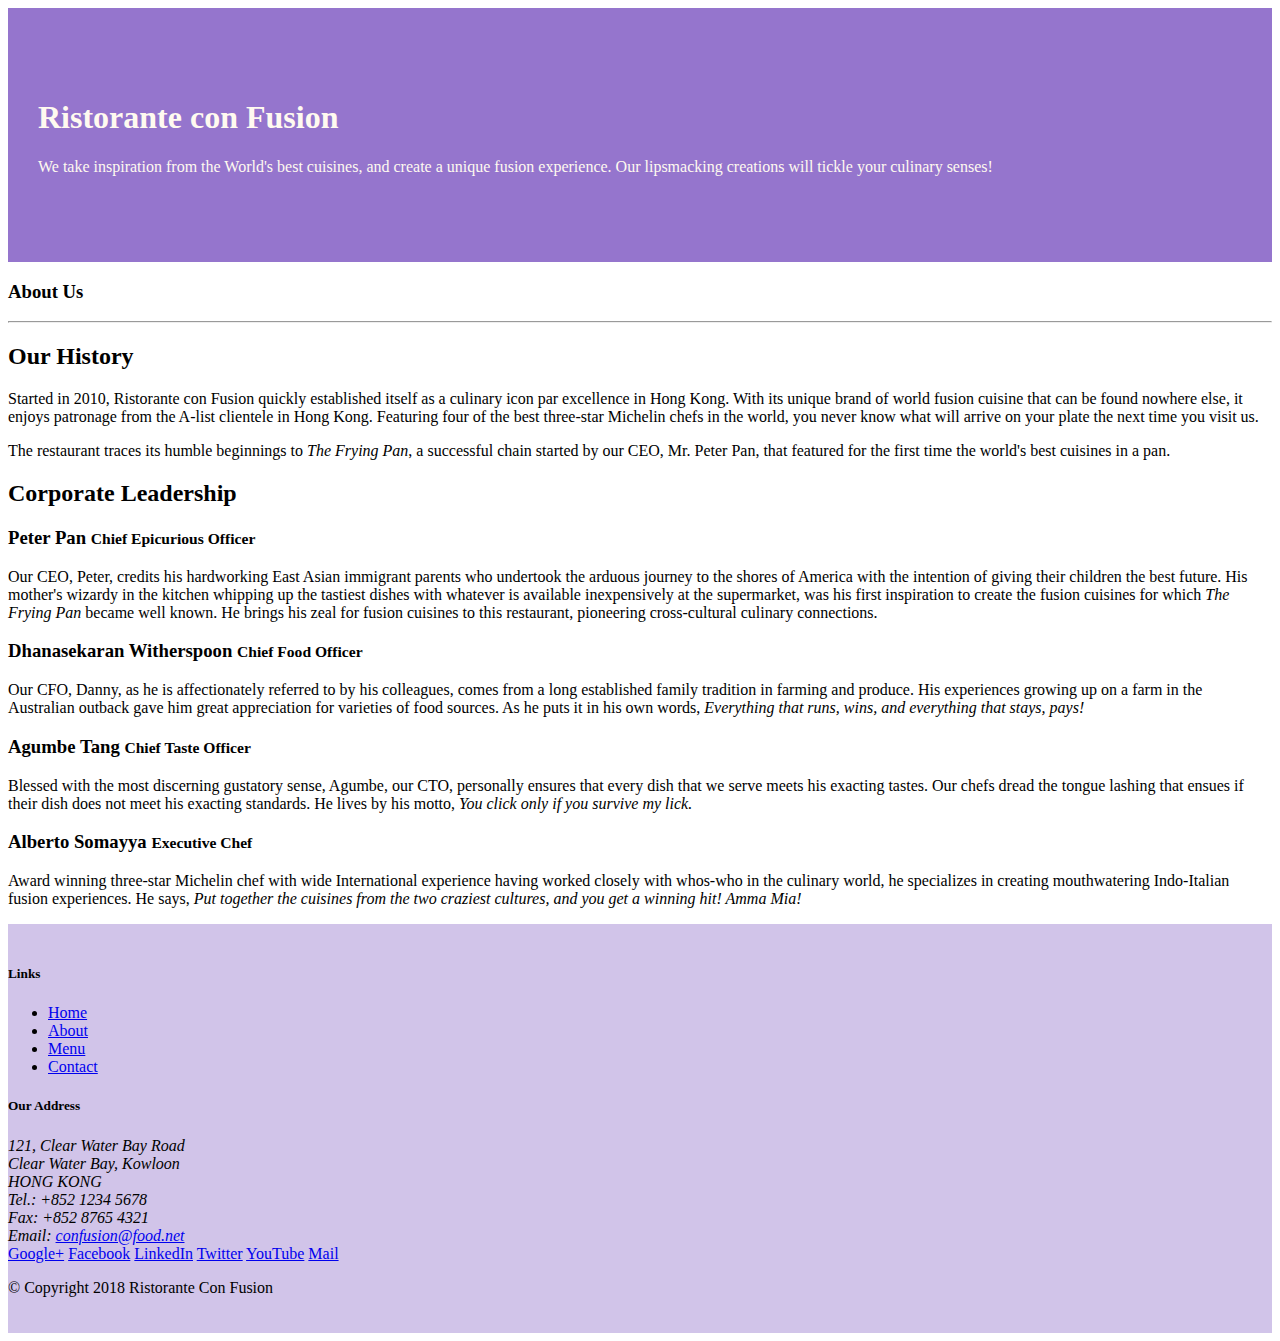
==== aboutus.html @ 07f679df "assignment 1" ====
<!DOCTYPE html>
<html lang="en">

<head>
    <meta charset="utf-8">
    <meta name="viewport" content="width=device-width, initial-scale=1, shrink-to-fit=no">
    <meta http-equiv="x-ua-compatible" content="ie=edge">

    <!-- Bootstrap CSS -->
    
    <link rel="stylesheet" href="node_modules/bootstrap/dist/css/bootstrap.min.css">
    <link rel="stylesheet" href="css/styles.css">
    <title>Ristorante Con Fusion: About Us</title>

</head>

<body>

    <header class="jumbotron">
        <div class="container">
            <div class="row row-header">
                <div class="col-12 col-sm-6">
                    <h1>Ristorante con Fusion</h1>
                    <p>We take inspiration from the World's best cuisines, and create a unique fusion experience. Our lipsmacking creations will tickle your culinary senses!</p>
                </div>
                <div class="col-12 col-sm">
                </div>
            </div>
        </div>
    </header>

    <div class="container">
        <div class="row">
            <div class="col-sm-12">
               <h3>About Us</h3>
               <hr>
            </div>
        </div>

        <div class ="row">
            <div class="col-sm-6">
                <h2>Our History</h2>
                <p>Started in 2010, Ristorante con Fusion quickly established itself as a culinary icon par excellence in Hong Kong. With its unique brand of world fusion cuisine that can be found nowhere else, it enjoys patronage from the A-list clientele in Hong Kong.  Featuring four of the best three-star Michelin chefs in the world, you never know what will arrive on your plate the next time you visit us.</p>
                <p>The restaurant traces its humble beginnings to <em>The Frying Pan</em>, a successful chain started by our CEO, Mr. Peter Pan, that featured for the first time the world's best cuisines in a pan.</p>
            </div>
            <div>
            </div>
        </div>


        <div class="row">
            <div class="col-sm-12">
                <h2>Corporate Leadership</h2>
                <h3>Peter Pan <small>Chief Epicurious Officer</small></h3>
                <p class =".d-none .d-sm-block">Our CEO, Peter, credits his hardworking East Asian immigrant parents who undertook the arduous journey to the shores of America with the intention of giving their children the best future. His mother's wizardy in the kitchen whipping up the tastiest dishes with whatever is available inexpensively at the supermarket, was his first inspiration to create the fusion cuisines for which <em>The Frying Pan</em> became well known. He brings his zeal for fusion cuisines to this restaurant, pioneering cross-cultural culinary connections.</p>
                <h3>Dhanasekaran Witherspoon <small>Chief Food Officer</small></h3>
                <p class =".d-none .d-sm-block">Our CFO, Danny, as he is affectionately referred to by his colleagues, comes from a long established family tradition in farming and produce. His experiences growing up on a farm in the Australian outback gave him great appreciation for varieties of food sources. As he puts it in his own words, <em>Everything that runs, wins, and everything that stays, pays!</em></p>
                <h3>Agumbe Tang <small>Chief Taste Officer</small></h3>
                <p class =".d-none .d-sm-block">Blessed with the most discerning gustatory sense, Agumbe, our CTO, personally ensures that every dish that we serve meets his exacting tastes. Our chefs dread the tongue lashing that ensues if their dish does not meet his exacting standards. He lives by his motto, <em>You click only if you survive my lick.</em></p>
                <h3>Alberto Somayya <small>Executive Chef</small></h3>
                <p class =".d-none .d-sm-block">Award winning three-star Michelin chef with wide International experience having worked closely with whos-who in the culinary world, he specializes in creating mouthwatering Indo-Italian fusion experiences. He says, <em>Put together the cuisines from the two craziest cultures, and you get a winning hit! Amma Mia!</em></p>
            </div>
       </div>

    </div>

    <footer class="footer">
        <div class="container">
            <div class="row">             
                <div class="col-4 offset-1 col-sm-2">
                    <h5>Links</h5>
                    <ul class="list-unstyled">
                        <li><a href="#">Home</a></li>
                        <li><a href="#">About</a></li>
                        <li><a href="#">Menu</a></li>
                        <li><a href="#">Contact</a></li>
                    </ul>
                </div>
                <div class="col-7 col-sm-5">
                    <h5>Our Address</h5>
                    <address>
		              121, Clear Water Bay Road<br>
		              Clear Water Bay, Kowloon<br>
		              HONG KONG<br>
		              Tel.: +852 1234 5678<br>
		              Fax: +852 8765 4321<br>
		              Email: <a href="mailto:confusion@food.net">confusion@food.net</a>
		           </address>
                </div>
                <div class="col-12 col-sm-4 align-self-center">
                    <div class="text-center">
                        <a href="http://google.com/+">Google+</a>
                        <a href="http://www.facebook.com/profile.php?id=">Facebook</a>
                        <a href="http://www.linkedin.com/in/">LinkedIn</a>
                        <a href="http://twitter.com/">Twitter</a>
                        <a href="http://youtube.com/">YouTube</a>
                        <a href="mailto:">Mail</a>
                    </div>
                </div>
           </div>
           <div class="row justify-content-center">             
                <div class="col-auto">
                    <p>© Copyright 2018 Ristorante Con Fusion</p>
                </div>
           </div>
        </div>
    </footer>
    <!-- jQuery first, then Popper.js, then Bootstrap JS. -->
    <script src="node_modules/jquery/dist/jquery.slim.min.js"></script>
    <script src="node_modules/popper.js/dist/umd/popper.min.js"></script>
    <script src="node_modules/bootstrap/dist/js/bootstrap.min.js"></script>
</body>

</html>
---- css/styles.css ----
.row-header {
    margin: 0px auto;
    padding: 0px auto;
}

.row-content{
    margin: 0px auto;
    padding: 50px 0px 50px 0px;
    border-bottom: 1px ridge;
    min-height: 400px;
}

.footer {
    background-color: #D1C4E9;
    margin: 0px auto;
    padding: 20px 0px 20px 0px;
}

.jumbotron {
padding: 70px 30px 70px 30px;
margin: 0px auto;
background: #9575CD;
color: floralwhite;
}

.address {
    font-size: 80%;
    margin: 0px;
    color: #0f0f0f;
}
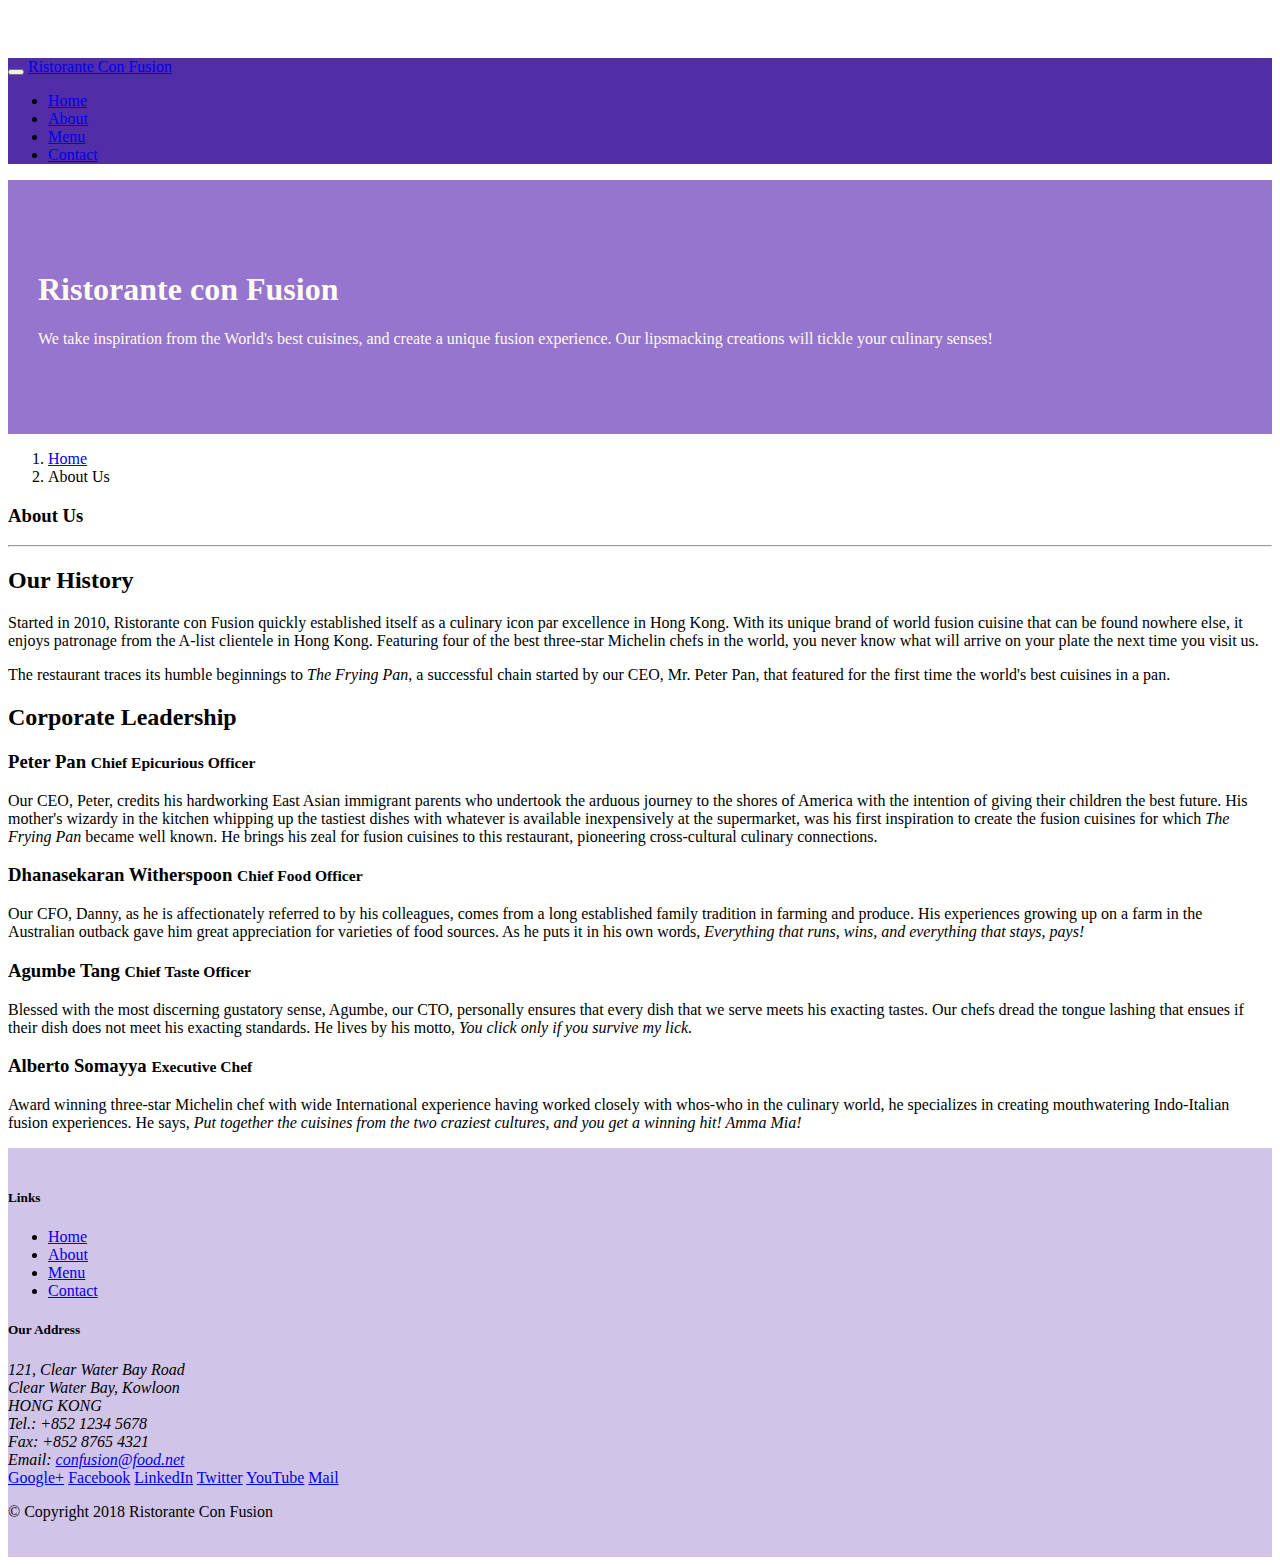
==== commit a76fe793: "Navbar - Breadcrumbs" ====
--- a/aboutus.html
+++ b/aboutus.html
@@ -15,7 +15,25 @@
 </head>
 
 <body>
-
+    <nav class="navbar navbar-dark navbar-expand-sm fixed-top">
+        <div class="container">
+            <button class="navbar-toggler" type="button" date-toggle="collapse" data-target="#Navbar">
+                <span class="navbar-toggler-icon"></span>
+            </button>
+            <a class="navbar-brand mr-auto" href="./index.html">
+                Ristorante Con Fusion
+            </a>
+            <div class="collapse navbar-collapse" id="Navbar">
+                <ul class="navbar-nav mr-auto">
+                    <li class="nav-item "><a class="nav-link" href="./index.html">Home</a></li>
+                    <li class="nav-item active"><a class="nav-link" href=".#">About</a></li>
+                    <li class="nav-item"><a class="nav-link" href="#">Menu</a></li>
+                    <li class="nav-item"><a class="nav-link" href="#">Contact</a></li>
+                </ul>
+            </div>
+            
+        </div>
+    </nav>
     <header class="jumbotron">
         <div class="container">
             <div class="row row-header">
@@ -31,6 +49,10 @@
 
     <div class="container">
         <div class="row">
+            <ol class="col-12 breadcrumb">
+                <li class="breadcrumb-item"><a href="./index.html">Home</a></li>
+                <li class="breadcrumb-item active">About Us</li>
+            </ol>
             <div class="col-sm-12">
                <h3>About Us</h3>
                <hr>
@@ -52,13 +74,13 @@
             <div class="col-sm-12">
                 <h2>Corporate Leadership</h2>
                 <h3>Peter Pan <small>Chief Epicurious Officer</small></h3>
-                <p class =".d-none .d-sm-block">Our CEO, Peter, credits his hardworking East Asian immigrant parents who undertook the arduous journey to the shores of America with the intention of giving their children the best future. His mother's wizardy in the kitchen whipping up the tastiest dishes with whatever is available inexpensively at the supermarket, was his first inspiration to create the fusion cuisines for which <em>The Frying Pan</em> became well known. He brings his zeal for fusion cuisines to this restaurant, pioneering cross-cultural culinary connections.</p>
+                <p class ="d-none d-sm-block">Our CEO, Peter, credits his hardworking East Asian immigrant parents who undertook the arduous journey to the shores of America with the intention of giving their children the best future. His mother's wizardy in the kitchen whipping up the tastiest dishes with whatever is available inexpensively at the supermarket, was his first inspiration to create the fusion cuisines for which <em>The Frying Pan</em> became well known. He brings his zeal for fusion cuisines to this restaurant, pioneering cross-cultural culinary connections.</p>
                 <h3>Dhanasekaran Witherspoon <small>Chief Food Officer</small></h3>
-                <p class =".d-none .d-sm-block">Our CFO, Danny, as he is affectionately referred to by his colleagues, comes from a long established family tradition in farming and produce. His experiences growing up on a farm in the Australian outback gave him great appreciation for varieties of food sources. As he puts it in his own words, <em>Everything that runs, wins, and everything that stays, pays!</em></p>
+                <p class ="d-none d-sm-block">Our CFO, Danny, as he is affectionately referred to by his colleagues, comes from a long established family tradition in farming and produce. His experiences growing up on a farm in the Australian outback gave him great appreciation for varieties of food sources. As he puts it in his own words, <em>Everything that runs, wins, and everything that stays, pays!</em></p>
                 <h3>Agumbe Tang <small>Chief Taste Officer</small></h3>
-                <p class =".d-none .d-sm-block">Blessed with the most discerning gustatory sense, Agumbe, our CTO, personally ensures that every dish that we serve meets his exacting tastes. Our chefs dread the tongue lashing that ensues if their dish does not meet his exacting standards. He lives by his motto, <em>You click only if you survive my lick.</em></p>
+                <p class ="d-none d-sm-block">Blessed with the most discerning gustatory sense, Agumbe, our CTO, personally ensures that every dish that we serve meets his exacting tastes. Our chefs dread the tongue lashing that ensues if their dish does not meet his exacting standards. He lives by his motto, <em>You click only if you survive my lick.</em></p>
                 <h3>Alberto Somayya <small>Executive Chef</small></h3>
-                <p class =".d-none .d-sm-block">Award winning three-star Michelin chef with wide International experience having worked closely with whos-who in the culinary world, he specializes in creating mouthwatering Indo-Italian fusion experiences. He says, <em>Put together the cuisines from the two craziest cultures, and you get a winning hit! Amma Mia!</em></p>
+                <p class ="d-none d-sm-block">Award winning three-star Michelin chef with wide International experience having worked closely with whos-who in the culinary world, he specializes in creating mouthwatering Indo-Italian fusion experiences. He says, <em>Put together the cuisines from the two craziest cultures, and you get a winning hit! Amma Mia!</em></p>
             </div>
        </div>
 
--- a/css/styles.css
+++ b/css/styles.css
@@ -27,4 +27,13 @@
     font-size: 80%;
     margin: 0px;
     color: #0f0f0f;
+}
+
+body{
+    padding: 50px 0px 0px 0px;
+    z-index: 0;
+}
+
+.navbar-dark{
+    background-color: #512DA8;
 }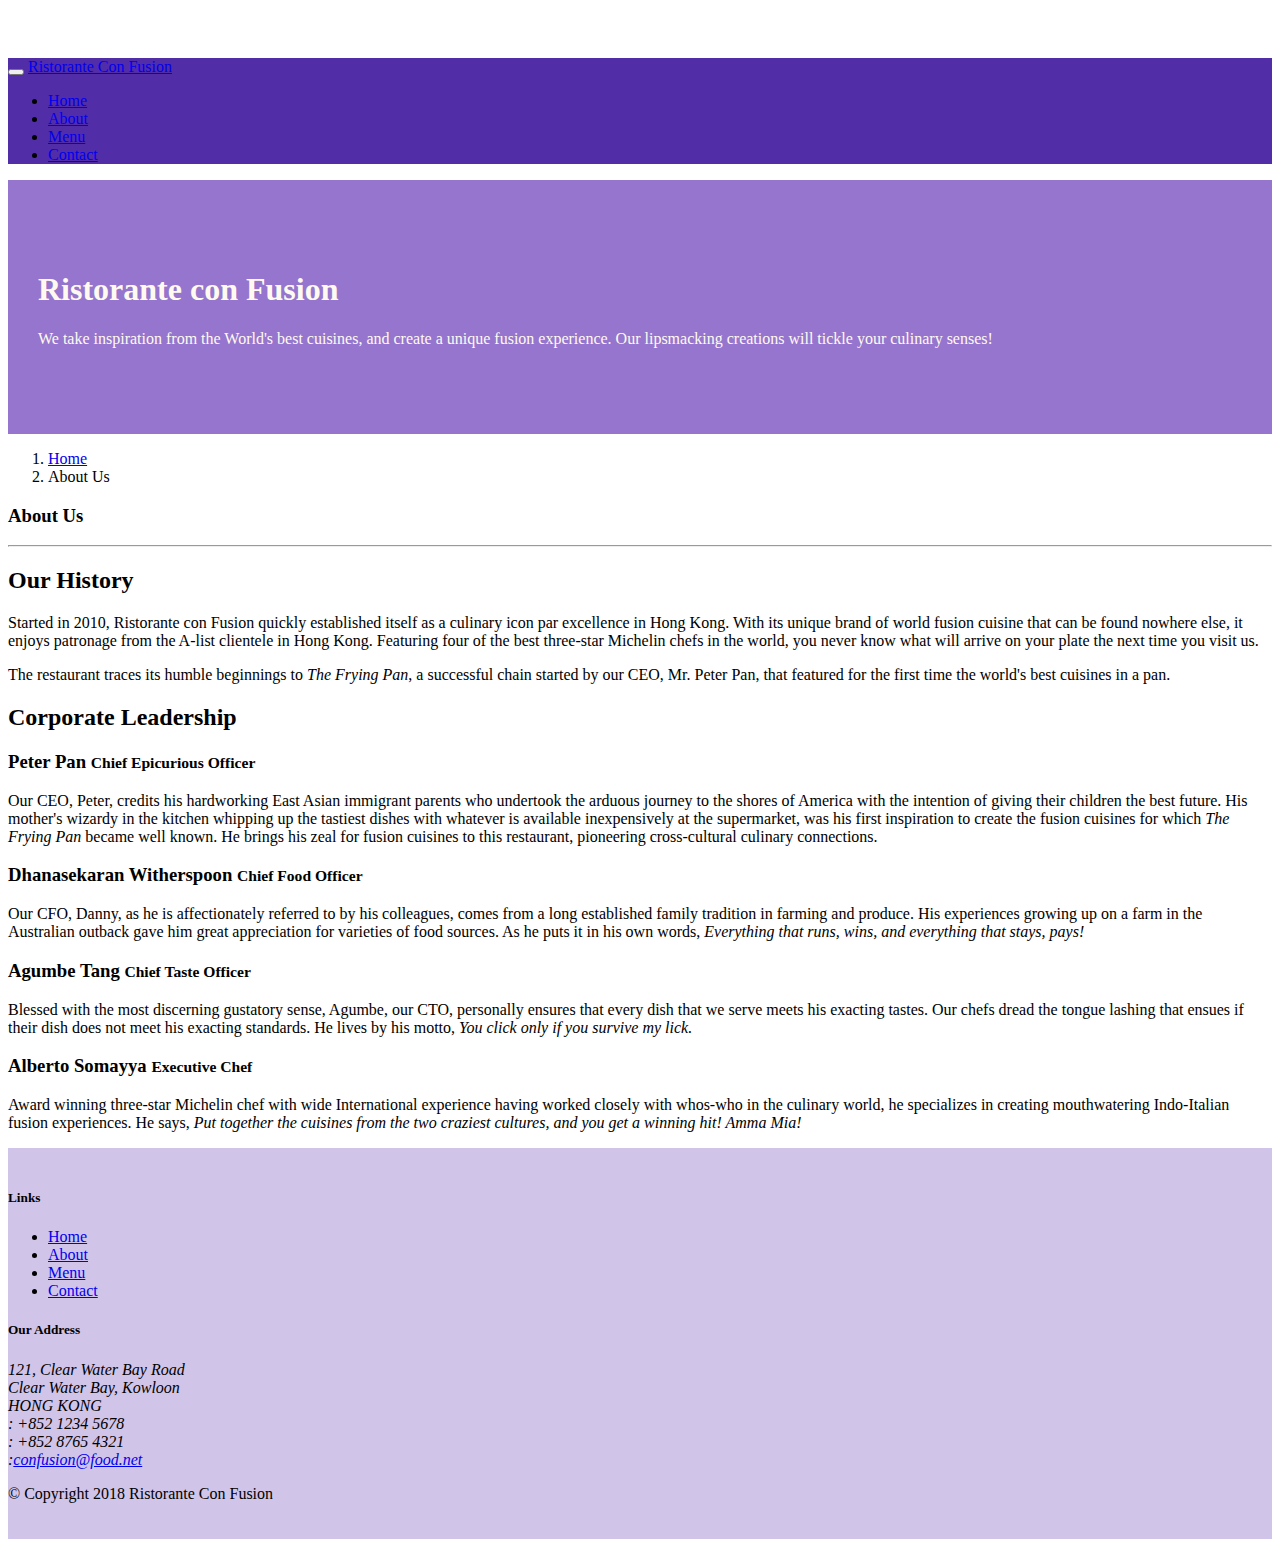
==== commit 166d9860: "Icon - Fonts" ====
--- a/aboutus.html
+++ b/aboutus.html
@@ -10,6 +10,8 @@
     
     <link rel="stylesheet" href="node_modules/bootstrap/dist/css/bootstrap.min.css">
     <link rel="stylesheet" href="css/styles.css">
+    <link rel="stylesheet" href="node_modules/font-awesome/css/font-awesome.min.css">
+    <link rel="stylesheet" href="node_modules/bootstrap-social/bootstrap-social.css">
     <title>Ristorante Con Fusion: About Us</title>
 
 </head>
@@ -25,10 +27,10 @@
             </a>
             <div class="collapse navbar-collapse" id="Navbar">
                 <ul class="navbar-nav mr-auto">
-                    <li class="nav-item "><a class="nav-link" href="./index.html">Home</a></li>
-                    <li class="nav-item active"><a class="nav-link" href=".#">About</a></li>
-                    <li class="nav-item"><a class="nav-link" href="#">Menu</a></li>
-                    <li class="nav-item"><a class="nav-link" href="#">Contact</a></li>
+                    <li class="nav-item "><a class="nav-link" href="./index.html"><span class="fa fa-home fa-lg"></span>Home</a></li>
+                    <li class="nav-item active"><a class="nav-link" href=".#"><span class="fa fa-info fa-lg"></span>About</a></li>
+                    <li class="nav-item"><a class="nav-link" href="#"><span class="fa fa-list fa-lg"></span>Menu</a></li>
+                    <li class="nav-item"><a class="nav-link" href="#"><span class="fa fa-address fa-lg"></span>Contact</a></li>
                 </ul>
             </div>
             
@@ -104,19 +106,19 @@
 		              121, Clear Water Bay Road<br>
 		              Clear Water Bay, Kowloon<br>
 		              HONG KONG<br>
-		              Tel.: +852 1234 5678<br>
-		              Fax: +852 8765 4321<br>
-		              Email: <a href="mailto:confusion@food.net">confusion@food.net</a>
+                      <span class="fa fa-phone fa-lg"></span>: +852 1234 5678<br>
+		              <span class="fa fa-fax fa-lg"></span>: +852 8765 4321<br>
+		              <span class="fa fa-envelope fa-lg"></span>:<a href="mailto:confusion@food.net">confusion@food.net</a>
 		           </address>
                 </div>
                 <div class="col-12 col-sm-4 align-self-center">
                     <div class="text-center">
-                        <a href="http://google.com/+">Google+</a>
-                        <a href="http://www.facebook.com/profile.php?id=">Facebook</a>
-                        <a href="http://www.linkedin.com/in/">LinkedIn</a>
-                        <a href="http://twitter.com/">Twitter</a>
-                        <a href="http://youtube.com/">YouTube</a>
-                        <a href="mailto:">Mail</a>
+                        <a class="btn btn-social-icon btn-google" href="http://google.com/+"><i class="fa fa-google-plus fa-lg"></i></a>
+                        <a class="btn btn-social-icon btn-facebook" href="http://www.facebook.com/profile.php?id="><i class="fa fa-facebook fa-lg"></i></a>
+                        <a class="btn btn-social-icon btn-linkedin" href="http://www.linkedin.com/in/"><i class="fa fa-linkedin fa-lg"></i></a>
+                        <a class="btn btn-social-icon btn-twitter" href="http://twitter.com/"><i class="fa fa-twitter fa-lg"></i></a>
+                        <a class="btn btn-social-icon btn-youtube" href="http://youtube.com/"><i class="fa fa-youtube fa-lg"></i></a>
+                        <a class="btn btn-social-icon" href="mailto:"><i class="fa fa-envelope-o fa-lg"></i></a>
                     </div>
                 </div>
            </div>
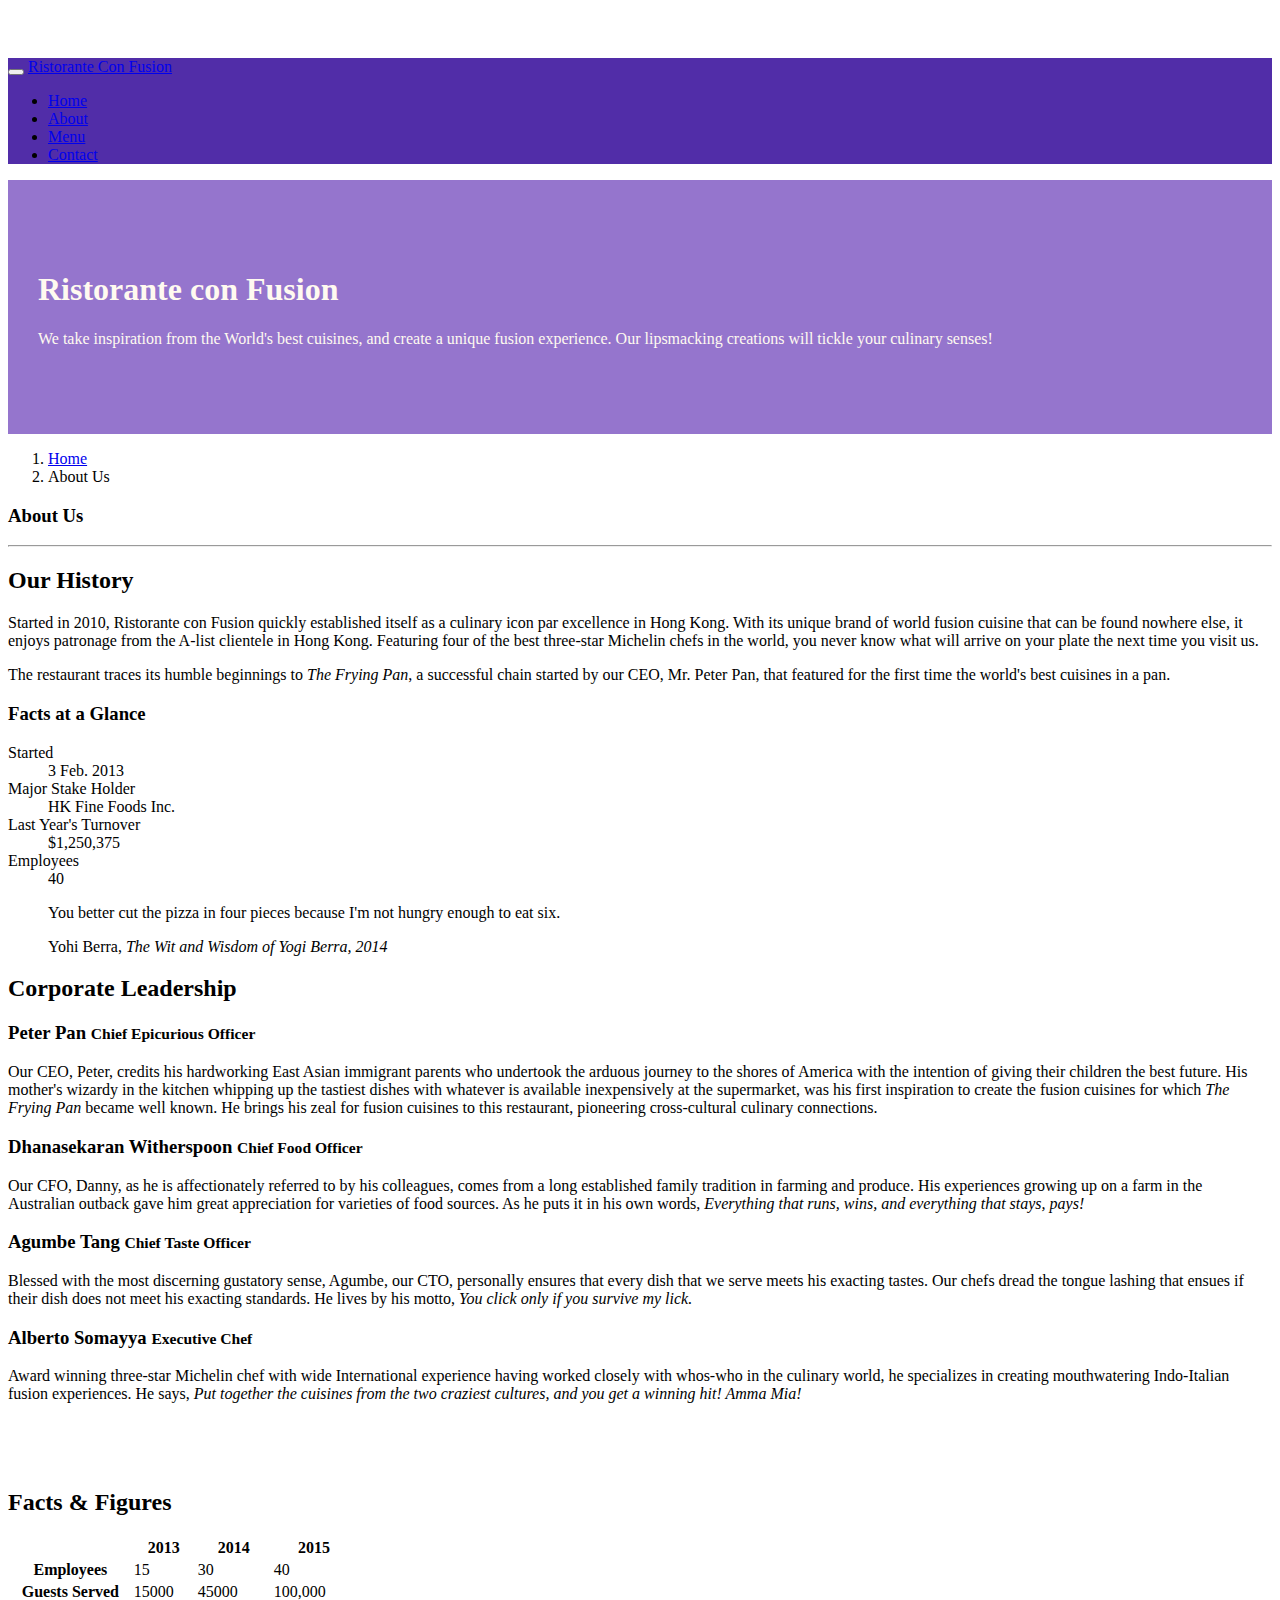
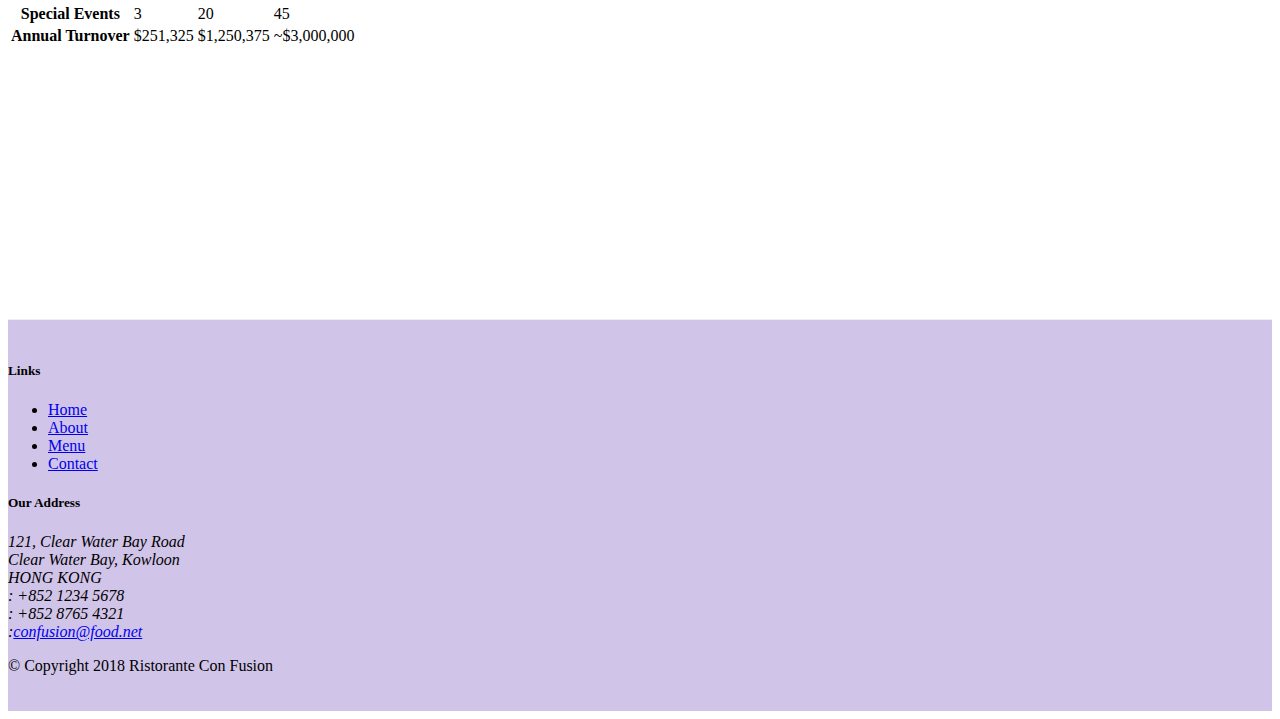
==== commit 3068eb5e: "Cards and Tables" ====
--- a/aboutus.html
+++ b/aboutus.html
@@ -7,7 +7,7 @@
     <meta http-equiv="x-ua-compatible" content="ie=edge">
 
     <!-- Bootstrap CSS -->
-    
+
     <link rel="stylesheet" href="node_modules/bootstrap/dist/css/bootstrap.min.css">
     <link rel="stylesheet" href="css/styles.css">
     <link rel="stylesheet" href="node_modules/font-awesome/css/font-awesome.min.css">
@@ -27,13 +27,17 @@
             </a>
             <div class="collapse navbar-collapse" id="Navbar">
                 <ul class="navbar-nav mr-auto">
-                    <li class="nav-item "><a class="nav-link" href="./index.html"><span class="fa fa-home fa-lg"></span>Home</a></li>
-                    <li class="nav-item active"><a class="nav-link" href=".#"><span class="fa fa-info fa-lg"></span>About</a></li>
-                    <li class="nav-item"><a class="nav-link" href="#"><span class="fa fa-list fa-lg"></span>Menu</a></li>
-                    <li class="nav-item"><a class="nav-link" href="#"><span class="fa fa-address fa-lg"></span>Contact</a></li>
+                    <li class="nav-item "><a class="nav-link" href="./index.html"><span
+                                class="fa fa-home fa-lg"></span>Home</a></li>
+                    <li class="nav-item active"><a class="nav-link" href=".#"><span
+                                class="fa fa-info fa-lg"></span>About</a></li>
+                    <li class="nav-item"><a class="nav-link" href="#"><span class="fa fa-list fa-lg"></span>Menu</a>
+                    </li>
+                    <li class="nav-item"><a class="nav-link" href="./contactus.html"><span
+                                class="fa fa-address-card fa-lg"></span> Contact</a></li>
                 </ul>
             </div>
-            
+
         </div>
     </nav>
     <header class="jumbotron">
@@ -41,7 +45,8 @@
             <div class="row row-header">
                 <div class="col-12 col-sm-6">
                     <h1>Ristorante con Fusion</h1>
-                    <p>We take inspiration from the World's best cuisines, and create a unique fusion experience. Our lipsmacking creations will tickle your culinary senses!</p>
+                    <p>We take inspiration from the World's best cuisines, and create a unique fusion experience. Our
+                        lipsmacking creations will tickle your culinary senses!</p>
                 </div>
                 <div class="col-12 col-sm">
                 </div>
@@ -56,18 +61,52 @@
                 <li class="breadcrumb-item active">About Us</li>
             </ol>
             <div class="col-sm-12">
-               <h3>About Us</h3>
-               <hr>
-            </div>
-        </div>
-
-        <div class ="row">
+                <h3>About Us</h3>
+                <hr>
+            </div>
+        </div>
+
+        <div class="row">
             <div class="col-sm-6">
                 <h2>Our History</h2>
-                <p>Started in 2010, Ristorante con Fusion quickly established itself as a culinary icon par excellence in Hong Kong. With its unique brand of world fusion cuisine that can be found nowhere else, it enjoys patronage from the A-list clientele in Hong Kong.  Featuring four of the best three-star Michelin chefs in the world, you never know what will arrive on your plate the next time you visit us.</p>
-                <p>The restaurant traces its humble beginnings to <em>The Frying Pan</em>, a successful chain started by our CEO, Mr. Peter Pan, that featured for the first time the world's best cuisines in a pan.</p>
-            </div>
-            <div>
+                <p>Started in 2010, Ristorante con Fusion quickly established itself as a culinary icon par excellence
+                    in Hong Kong. With its unique brand of world fusion cuisine that can be found nowhere else, it
+                    enjoys patronage from the A-list clientele in Hong Kong. Featuring four of the best three-star
+                    Michelin chefs in the world, you never know what will arrive on your plate the next time you visit
+                    us.</p>
+                <p>The restaurant traces its humble beginnings to <em>The Frying Pan</em>, a successful chain started by
+                    our CEO, Mr. Peter Pan, that featured for the first time the world's best cuisines in a pan.</p>
+            </div>
+            <div class="col-sm">
+                <div class="card">
+                    <h3 class="card-header bg-primary text-white">Facts at a Glance</h3>
+                    <div class="card-body">
+                        <dl class="row">
+                            <dt class="col-6">Started</dt>
+                            <dd class="col-6">3 Feb. 2013</dd>
+                            <dt class="col-6">Major Stake Holder</dt>
+                            <dd class="col-6">HK Fine Foods Inc.</dd>
+                            <dt class="col-6">Last Year's Turnover</dt>
+                            <dd class="col-6">$1,250,375</dd>
+                            <dt class="col-6">Employees</dt>
+                            <dd class="col-6">40</dd>
+                        </dl>
+                    </div>
+                </div>
+
+                
+            </div>
+            <div class="col-12">
+                <div class="card card-body bg-light">
+                    <blockquote class="blockquote">
+                        <p class="mb-0">You better cut the pizza in four pieces
+                            because I'm not hungry enough to eat six.
+                        </p>
+                        <footer class="blockquote-footer">Yohi Berra, 
+                            <cite title="Source Title">The Wit and Wisdom of Yogi Berra, 2014</cite>
+                        </footer>
+                    </blockquote>
+                </div>
             </div>
         </div>
 
@@ -76,57 +115,122 @@
             <div class="col-sm-12">
                 <h2>Corporate Leadership</h2>
                 <h3>Peter Pan <small>Chief Epicurious Officer</small></h3>
-                <p class ="d-none d-sm-block">Our CEO, Peter, credits his hardworking East Asian immigrant parents who undertook the arduous journey to the shores of America with the intention of giving their children the best future. His mother's wizardy in the kitchen whipping up the tastiest dishes with whatever is available inexpensively at the supermarket, was his first inspiration to create the fusion cuisines for which <em>The Frying Pan</em> became well known. He brings his zeal for fusion cuisines to this restaurant, pioneering cross-cultural culinary connections.</p>
+                <p class="d-none d-sm-block">Our CEO, Peter, credits his hardworking East Asian immigrant parents who
+                    undertook the arduous journey to the shores of America with the intention of giving their children
+                    the best future. His mother's wizardy in the kitchen whipping up the tastiest dishes with whatever
+                    is available inexpensively at the supermarket, was his first inspiration to create the fusion
+                    cuisines for which <em>The Frying Pan</em> became well known. He brings his zeal for fusion cuisines
+                    to this restaurant, pioneering cross-cultural culinary connections.</p>
                 <h3>Dhanasekaran Witherspoon <small>Chief Food Officer</small></h3>
-                <p class ="d-none d-sm-block">Our CFO, Danny, as he is affectionately referred to by his colleagues, comes from a long established family tradition in farming and produce. His experiences growing up on a farm in the Australian outback gave him great appreciation for varieties of food sources. As he puts it in his own words, <em>Everything that runs, wins, and everything that stays, pays!</em></p>
+                <p class="d-none d-sm-block">Our CFO, Danny, as he is affectionately referred to by his colleagues,
+                    comes from a long established family tradition in farming and produce. His experiences growing up on
+                    a farm in the Australian outback gave him great appreciation for varieties of food sources. As he
+                    puts it in his own words, <em>Everything that runs, wins, and everything that stays, pays!</em></p>
                 <h3>Agumbe Tang <small>Chief Taste Officer</small></h3>
-                <p class ="d-none d-sm-block">Blessed with the most discerning gustatory sense, Agumbe, our CTO, personally ensures that every dish that we serve meets his exacting tastes. Our chefs dread the tongue lashing that ensues if their dish does not meet his exacting standards. He lives by his motto, <em>You click only if you survive my lick.</em></p>
+                <p class="d-none d-sm-block">Blessed with the most discerning gustatory sense, Agumbe, our CTO,
+                    personally ensures that every dish that we serve meets his exacting tastes. Our chefs dread the
+                    tongue lashing that ensues if their dish does not meet his exacting standards. He lives by his
+                    motto, <em>You click only if you survive my lick.</em></p>
                 <h3>Alberto Somayya <small>Executive Chef</small></h3>
-                <p class ="d-none d-sm-block">Award winning three-star Michelin chef with wide International experience having worked closely with whos-who in the culinary world, he specializes in creating mouthwatering Indo-Italian fusion experiences. He says, <em>Put together the cuisines from the two craziest cultures, and you get a winning hit! Amma Mia!</em></p>
-            </div>
-       </div>
-
+                <p class="d-none d-sm-block">Award winning three-star Michelin chef with wide International experience
+                    having worked closely with whos-who in the culinary world, he specializes in creating mouthwatering
+                    Indo-Italian fusion experiences. He says, <em>Put together the cuisines from the two craziest
+                        cultures, and you get a winning hit! Amma Mia!</em></p>
+            </div>
+        </div>
+        <div class= "row row-content">
+            <div class="col-12 col-sm-9">
+                <h2>Facts &amp; Figures</h2>
+                <div class="table-responsive">
+                    <table class="table table-striped">
+                        <thead class="thead-dark">
+                            <tr>
+                                <th>&nbsp;</th>
+                                <th>2013</th>
+                                <th>2014</th>
+                                <th>2015</th>
+                            </tr>
+                        </thead>
+                        <tbody>
+                            <tr>
+                                <th>Employees</th>
+                                <td>15</td>
+                                <td>30</td>
+                                <td>40</td>
+                            </tr>
+                            <tr>
+                                <th>Guests Served</th>
+                                <td>15000</td>
+                                <td>45000</td>
+                                <td>100,000</td>
+                            </tr>
+                            <tr>
+                                <th>Special Events</th>
+                                <td>3</td>
+                                <td>20</td>
+                                <td>45</td>
+                            </tr>
+                            <tr>
+                                <th>Annual Turnover</th>
+                                <td>$251,325</td>
+                                <td>$1,250,375</td>
+                                <td>~$3,000,000</td>
+                            </tr>
+                        </tbody>
+                    </table>
+                </div>
+            </div>
+            <div class="col-12 col-sm-3">
+
+            </div>
+        </div>
     </div>
 
     <footer class="footer">
         <div class="container">
-            <div class="row">             
+            <div class="row">
                 <div class="col-4 offset-1 col-sm-2">
                     <h5>Links</h5>
                     <ul class="list-unstyled">
-                        <li><a href="#">Home</a></li>
+                        <li><a href="./index.html">Home</a></li>
                         <li><a href="#">About</a></li>
                         <li><a href="#">Menu</a></li>
-                        <li><a href="#">Contact</a></li>
+                        <li><a href="./contactus.html">Contact</a></li>
                     </ul>
                 </div>
                 <div class="col-7 col-sm-5">
                     <h5>Our Address</h5>
                     <address>
-		              121, Clear Water Bay Road<br>
-		              Clear Water Bay, Kowloon<br>
-		              HONG KONG<br>
-                      <span class="fa fa-phone fa-lg"></span>: +852 1234 5678<br>
-		              <span class="fa fa-fax fa-lg"></span>: +852 8765 4321<br>
-		              <span class="fa fa-envelope fa-lg"></span>:<a href="mailto:confusion@food.net">confusion@food.net</a>
-		           </address>
+                        121, Clear Water Bay Road<br>
+                        Clear Water Bay, Kowloon<br>
+                        HONG KONG<br>
+                        <span class="fa fa-phone fa-lg"></span>: +852 1234 5678<br>
+                        <span class="fa fa-fax fa-lg"></span>: +852 8765 4321<br>
+                        <span class="fa fa-envelope fa-lg"></span>:<a
+                            href="mailto:confusion@food.net">confusion@food.net</a>
+                    </address>
                 </div>
                 <div class="col-12 col-sm-4 align-self-center">
                     <div class="text-center">
-                        <a class="btn btn-social-icon btn-google" href="http://google.com/+"><i class="fa fa-google-plus fa-lg"></i></a>
-                        <a class="btn btn-social-icon btn-facebook" href="http://www.facebook.com/profile.php?id="><i class="fa fa-facebook fa-lg"></i></a>
-                        <a class="btn btn-social-icon btn-linkedin" href="http://www.linkedin.com/in/"><i class="fa fa-linkedin fa-lg"></i></a>
-                        <a class="btn btn-social-icon btn-twitter" href="http://twitter.com/"><i class="fa fa-twitter fa-lg"></i></a>
-                        <a class="btn btn-social-icon btn-youtube" href="http://youtube.com/"><i class="fa fa-youtube fa-lg"></i></a>
+                        <a class="btn btn-social-icon btn-google" href="http://google.com/+"><i
+                                class="fa fa-google-plus fa-lg"></i></a>
+                        <a class="btn btn-social-icon btn-facebook" href="http://www.facebook.com/profile.php?id="><i
+                                class="fa fa-facebook fa-lg"></i></a>
+                        <a class="btn btn-social-icon btn-linkedin" href="http://www.linkedin.com/in/"><i
+                                class="fa fa-linkedin fa-lg"></i></a>
+                        <a class="btn btn-social-icon btn-twitter" href="http://twitter.com/"><i
+                                class="fa fa-twitter fa-lg"></i></a>
+                        <a class="btn btn-social-icon btn-youtube" href="http://youtube.com/"><i
+                                class="fa fa-youtube fa-lg"></i></a>
                         <a class="btn btn-social-icon" href="mailto:"><i class="fa fa-envelope-o fa-lg"></i></a>
                     </div>
                 </div>
-           </div>
-           <div class="row justify-content-center">             
+            </div>
+            <div class="row justify-content-center">
                 <div class="col-auto">
                     <p>© Copyright 2018 Ristorante Con Fusion</p>
                 </div>
-           </div>
+            </div>
         </div>
     </footer>
     <!-- jQuery first, then Popper.js, then Bootstrap JS. -->
@@ -135,4 +239,4 @@
     <script src="node_modules/bootstrap/dist/js/bootstrap.min.js"></script>
 </body>
 
-</html>
+</html>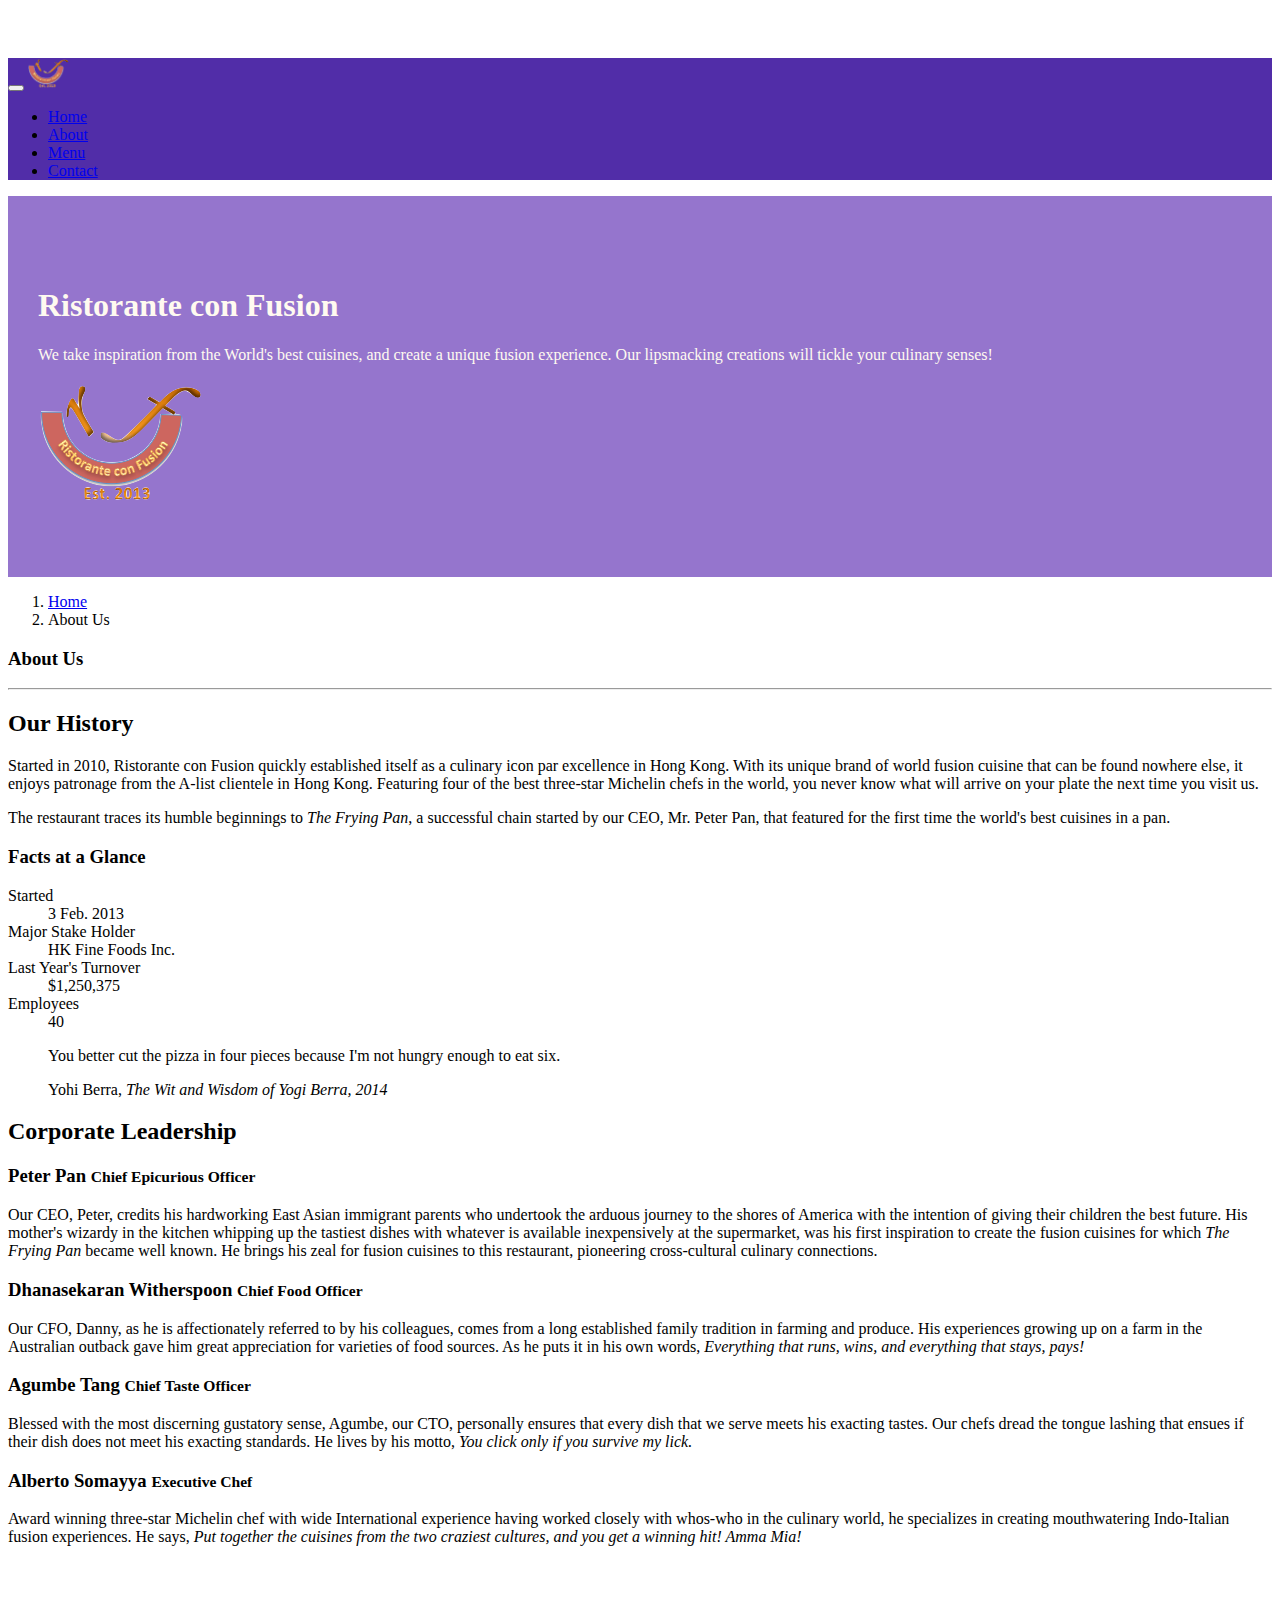
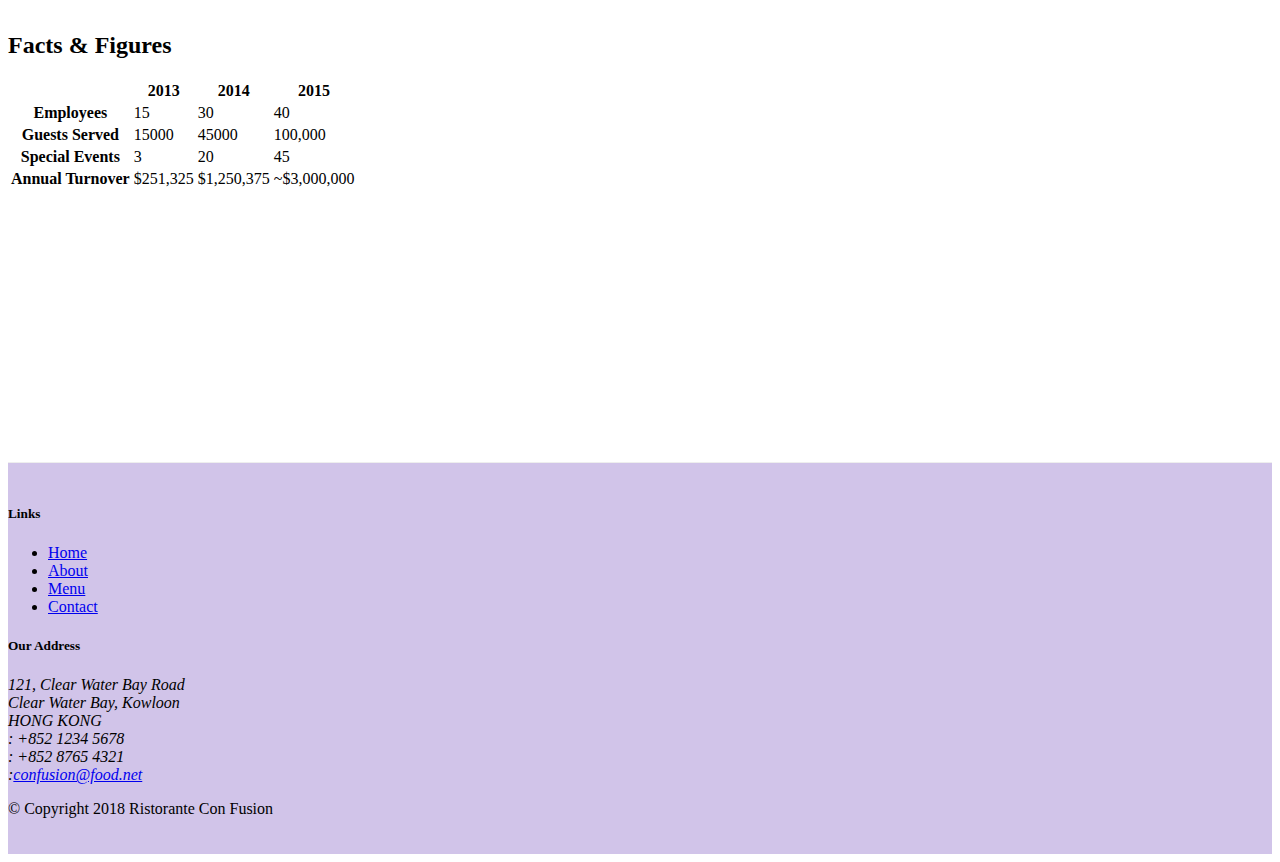
==== commit 1d16485e: "Adding Images" ====
--- a/aboutus.html
+++ b/aboutus.html
@@ -23,7 +23,7 @@
                 <span class="navbar-toggler-icon"></span>
             </button>
             <a class="navbar-brand mr-auto" href="./index.html">
-                Ristorante Con Fusion
+                <img src="img/logo.png" height="30" width="41">
             </a>
             <div class="collapse navbar-collapse" id="Navbar">
                 <ul class="navbar-nav mr-auto">
@@ -48,7 +48,8 @@
                     <p>We take inspiration from the World's best cuisines, and create a unique fusion experience. Our
                         lipsmacking creations will tickle your culinary senses!</p>
                 </div>
-                <div class="col-12 col-sm">
+                <div class="col-12 col-sm align-self-center">
+                    <img src="img/logo.png" class="img-fluid">
                 </div>
             </div>
         </div>
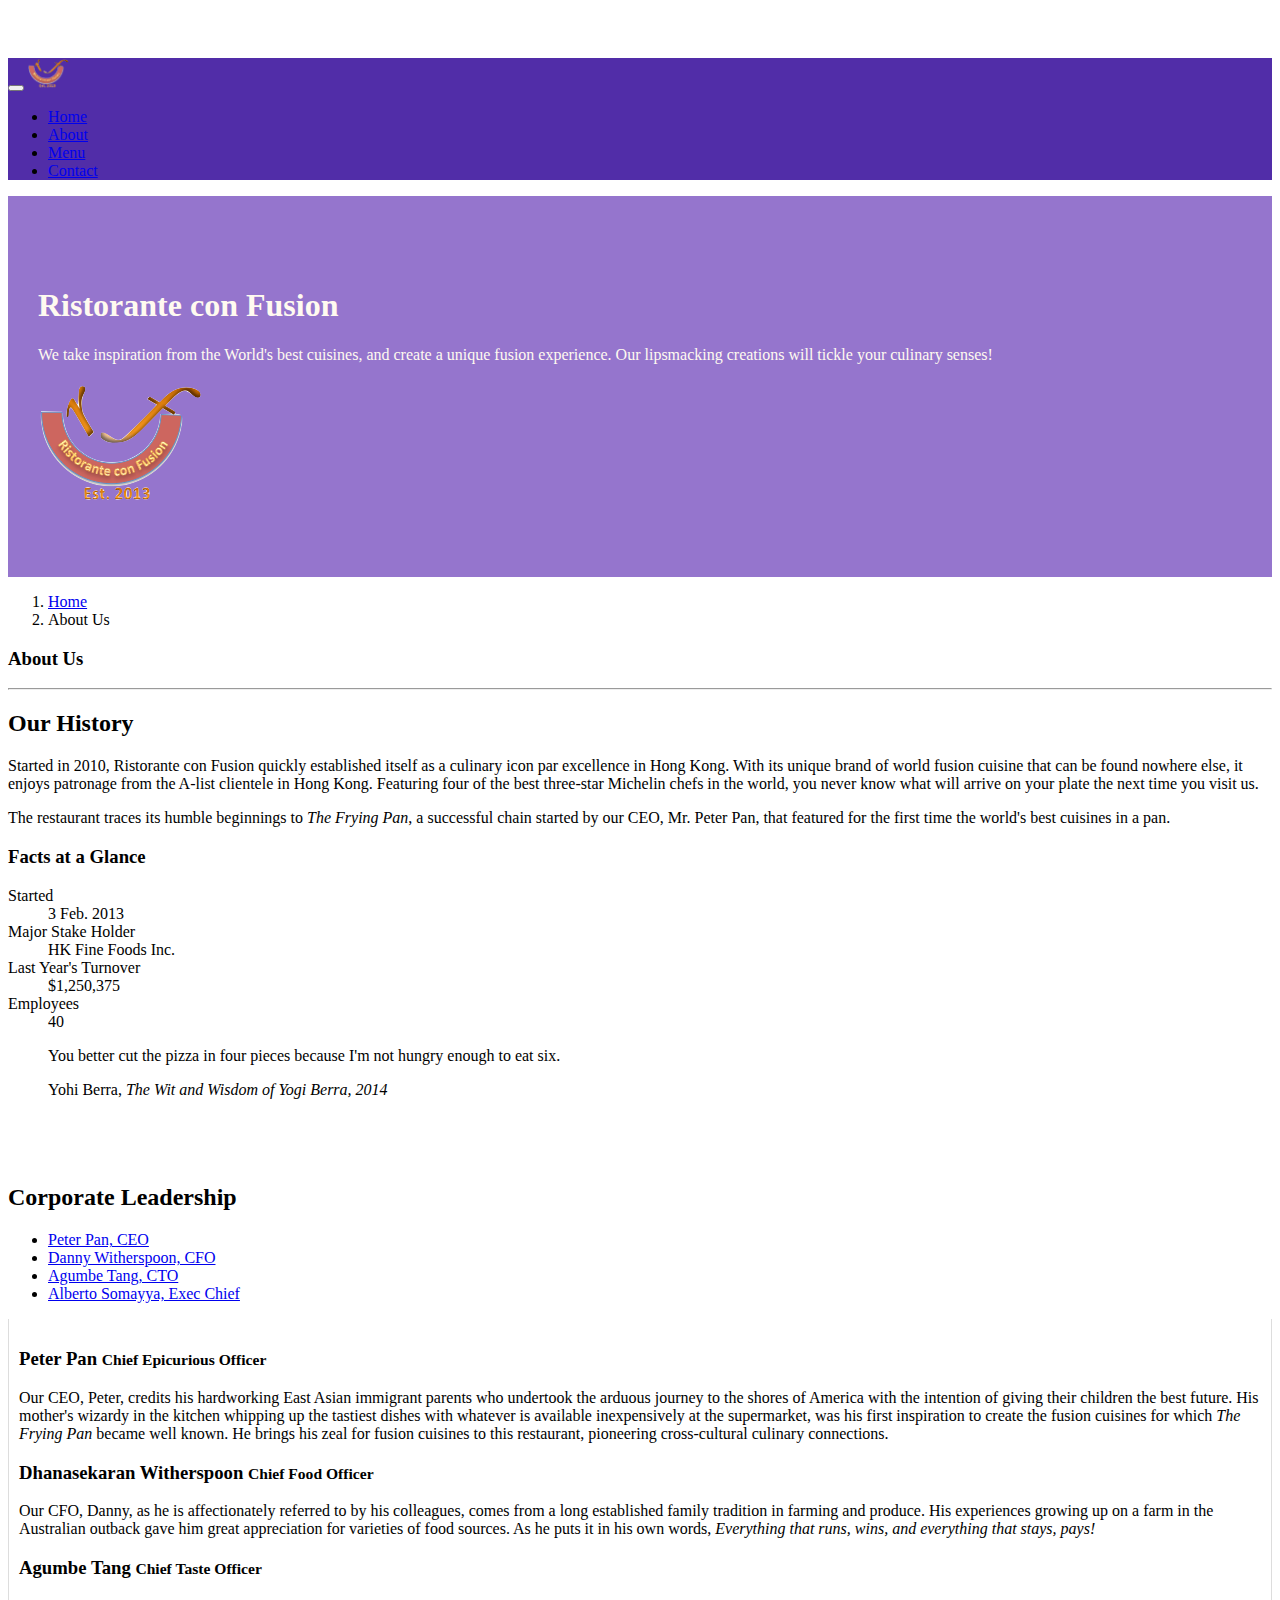
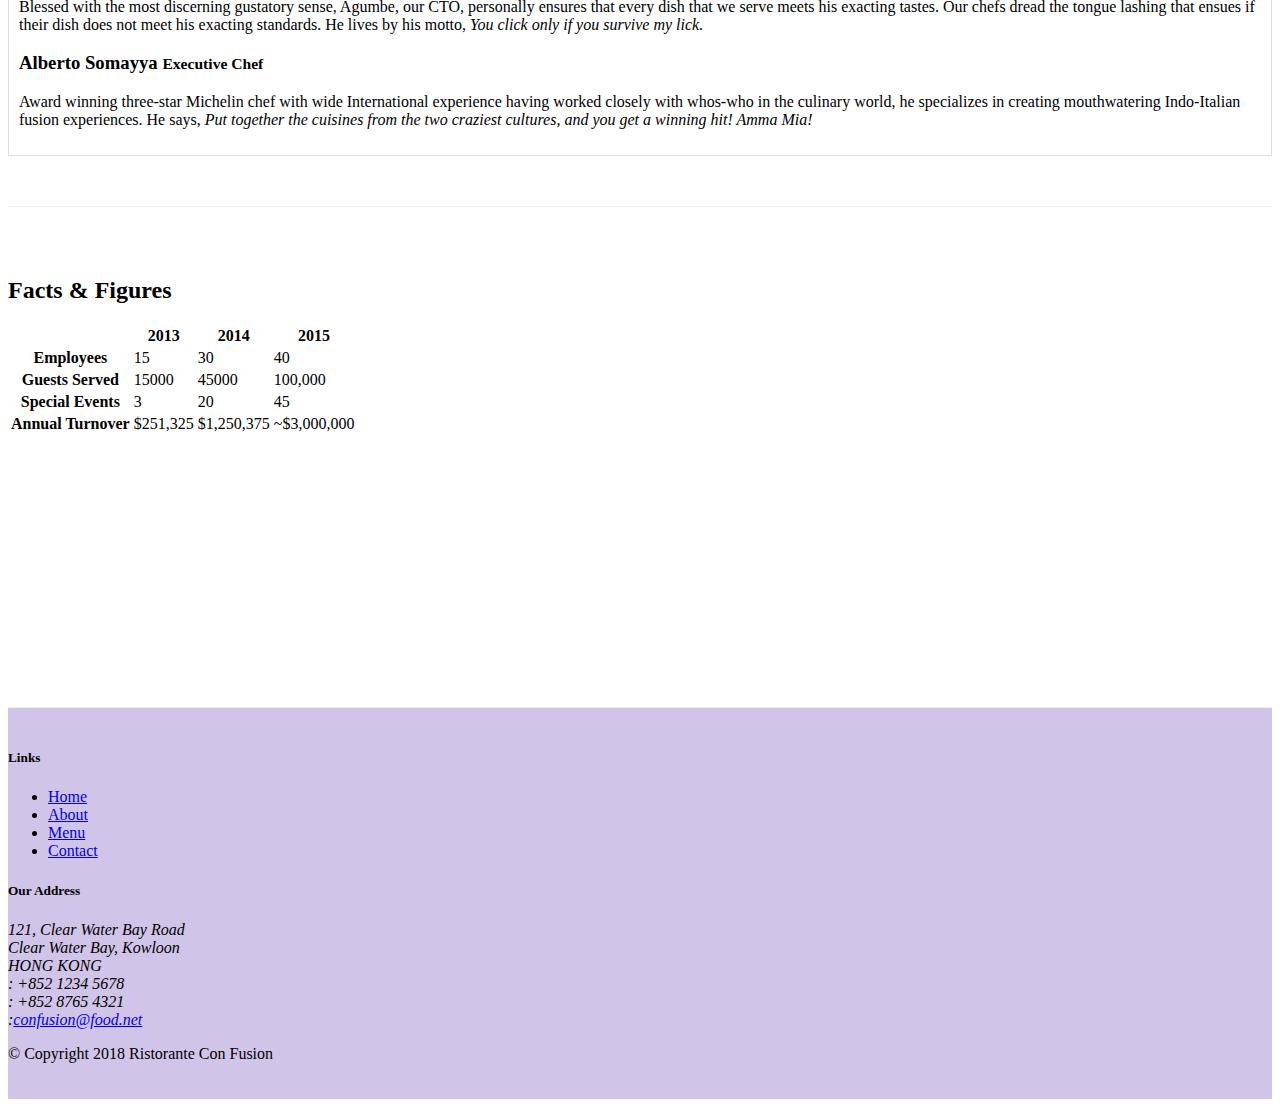
==== commit 1b66e008: "Tabs" ====
--- a/aboutus.html
+++ b/aboutus.html
@@ -95,7 +95,7 @@
                     </div>
                 </div>
 
-                
+
             </div>
             <div class="col-12">
                 <div class="card card-body bg-light">
@@ -103,7 +103,7 @@
                         <p class="mb-0">You better cut the pizza in four pieces
                             because I'm not hungry enough to eat six.
                         </p>
-                        <footer class="blockquote-footer">Yohi Berra, 
+                        <footer class="blockquote-footer">Yohi Berra,
                             <cite title="Source Title">The Wit and Wisdom of Yogi Berra, 2014</cite>
                         </footer>
                     </blockquote>
@@ -112,34 +112,86 @@
         </div>
 
 
-        <div class="row">
-            <div class="col-sm-12">
+        <div class="row row-content">
+            <div class="col-12">
                 <h2>Corporate Leadership</h2>
-                <h3>Peter Pan <small>Chief Epicurious Officer</small></h3>
-                <p class="d-none d-sm-block">Our CEO, Peter, credits his hardworking East Asian immigrant parents who
-                    undertook the arduous journey to the shores of America with the intention of giving their children
-                    the best future. His mother's wizardy in the kitchen whipping up the tastiest dishes with whatever
-                    is available inexpensively at the supermarket, was his first inspiration to create the fusion
-                    cuisines for which <em>The Frying Pan</em> became well known. He brings his zeal for fusion cuisines
-                    to this restaurant, pioneering cross-cultural culinary connections.</p>
-                <h3>Dhanasekaran Witherspoon <small>Chief Food Officer</small></h3>
-                <p class="d-none d-sm-block">Our CFO, Danny, as he is affectionately referred to by his colleagues,
-                    comes from a long established family tradition in farming and produce. His experiences growing up on
-                    a farm in the Australian outback gave him great appreciation for varieties of food sources. As he
-                    puts it in his own words, <em>Everything that runs, wins, and everything that stays, pays!</em></p>
-                <h3>Agumbe Tang <small>Chief Taste Officer</small></h3>
-                <p class="d-none d-sm-block">Blessed with the most discerning gustatory sense, Agumbe, our CTO,
-                    personally ensures that every dish that we serve meets his exacting tastes. Our chefs dread the
-                    tongue lashing that ensues if their dish does not meet his exacting standards. He lives by his
-                    motto, <em>You click only if you survive my lick.</em></p>
-                <h3>Alberto Somayya <small>Executive Chef</small></h3>
-                <p class="d-none d-sm-block">Award winning three-star Michelin chef with wide International experience
-                    having worked closely with whos-who in the culinary world, he specializes in creating mouthwatering
-                    Indo-Italian fusion experiences. He says, <em>Put together the cuisines from the two craziest
-                        cultures, and you get a winning hit! Amma Mia!</em></p>
-            </div>
-        </div>
-        <div class= "row row-content">
+
+                <ul class="nav nav-tabs">
+                    <li class="nav-item">
+                        <a class="nav-link active" href="#peter" role="tab" data-toggle="tab">Peter Pan, CEO</a>
+                    </li>
+
+                    <li class="nav-item">
+                        <a class="nav-link" href="#danny" role="tab" data-toggle="tab">Danny Witherspoon, CFO</a>
+                    </li>
+
+                    <li class="nav-item">
+                        <a class="nav-link" href="#agumbe" role="tab" data-toggle="tab">Agumbe Tang, CTO</a>
+                    </li>
+
+                    <li class="nav-item">
+                        <a class="nav-link" href="#alberto" role="tab" data-toggle="tab">Alberto Somayya, Exec Chief</a>
+                    </li>
+                </ul>
+
+                <div class="tab-content">
+                    <div role="tabpanel" class="tab-pane fade show active" id="peter">
+                        <h3>Peter Pan <small>Chief Epicurious Officer</small></h3>
+                        <p class="d-none d-sm-block">Our CEO, Peter, credits his hardworking East Asian immigrant
+                            parents who
+                            undertook the arduous journey to the shores of America with the intention of giving their
+                            children
+                            the best future. His mother's wizardy in the kitchen whipping up the tastiest dishes with
+                            whatever
+                            is available inexpensively at the supermarket, was his first inspiration to create the
+                            fusion
+                            cuisines for which <em>The Frying Pan</em> became well known. He brings his zeal for fusion
+                            cuisines
+                            to this restaurant, pioneering cross-cultural culinary connections.</p>
+                    </div>
+
+                    <div role="tabpanel" class="tab-pane fade" id="danny">
+
+                        <h3>Dhanasekaran Witherspoon <small>Chief Food Officer</small></h3>
+                        <p class="d-none d-sm-block">Our CFO, Danny, as he is affectionately referred to by his
+                            colleagues,
+                            comes from a long established family tradition in farming and produce. His experiences
+                            growing
+                            up on
+                            a farm in the Australian outback gave him great appreciation for varieties of food sources.
+                            As
+                            he
+                            puts it in his own words, <em>Everything that runs, wins, and everything that stays,
+                                pays!</em>
+                        </p>
+                    </div>
+
+                    <div role="tabpanel" class="tab-pane fade" id="agumbe">
+
+                        <h3>Agumbe Tang <small>Chief Taste Officer</small></h3>
+                        <p class="d-none d-sm-block">Blessed with the most discerning gustatory sense, Agumbe, our CTO,
+                            personally ensures that every dish that we serve meets his exacting tastes. Our chefs dread
+                            the
+                            tongue lashing that ensues if their dish does not meet his exacting standards. He lives by
+                            his
+                            motto, <em>You click only if you survive my lick.</em></p>
+                    </div>
+                    <div role="tabpanel" class="tab-pane fade" id="alberto">
+
+                        <h3>Alberto Somayya <small>Executive Chef</small></h3>
+                        <p class="d-none d-sm-block">Award winning three-star Michelin chef with wide International
+                            experience
+                            having worked closely with whos-who in the culinary world, he specializes in creating
+                            mouthwatering
+                            Indo-Italian fusion experiences. He says, <em>Put together the cuisines from the two
+                                craziest
+                                cultures, and you get a winning hit! Amma Mia!</em></p>
+                    </div>
+                </div>
+
+            </div>
+        </div>
+        <div class="row row-content">
             <div class="col-12 col-sm-9">
                 <h2>Facts &amp; Figures</h2>
                 <div class="table-responsive">
--- a/css/styles.css
+++ b/css/styles.css
@@ -36,4 +36,11 @@
 
 .navbar-dark{
     background-color: #512DA8;
+}
+
+.tab-content{
+    border-left: 1px solid #ddd;
+    border-right: 1px solid #ddd;
+    border-bottom: 1px solid #ddd;
+    padding: 10px;
 }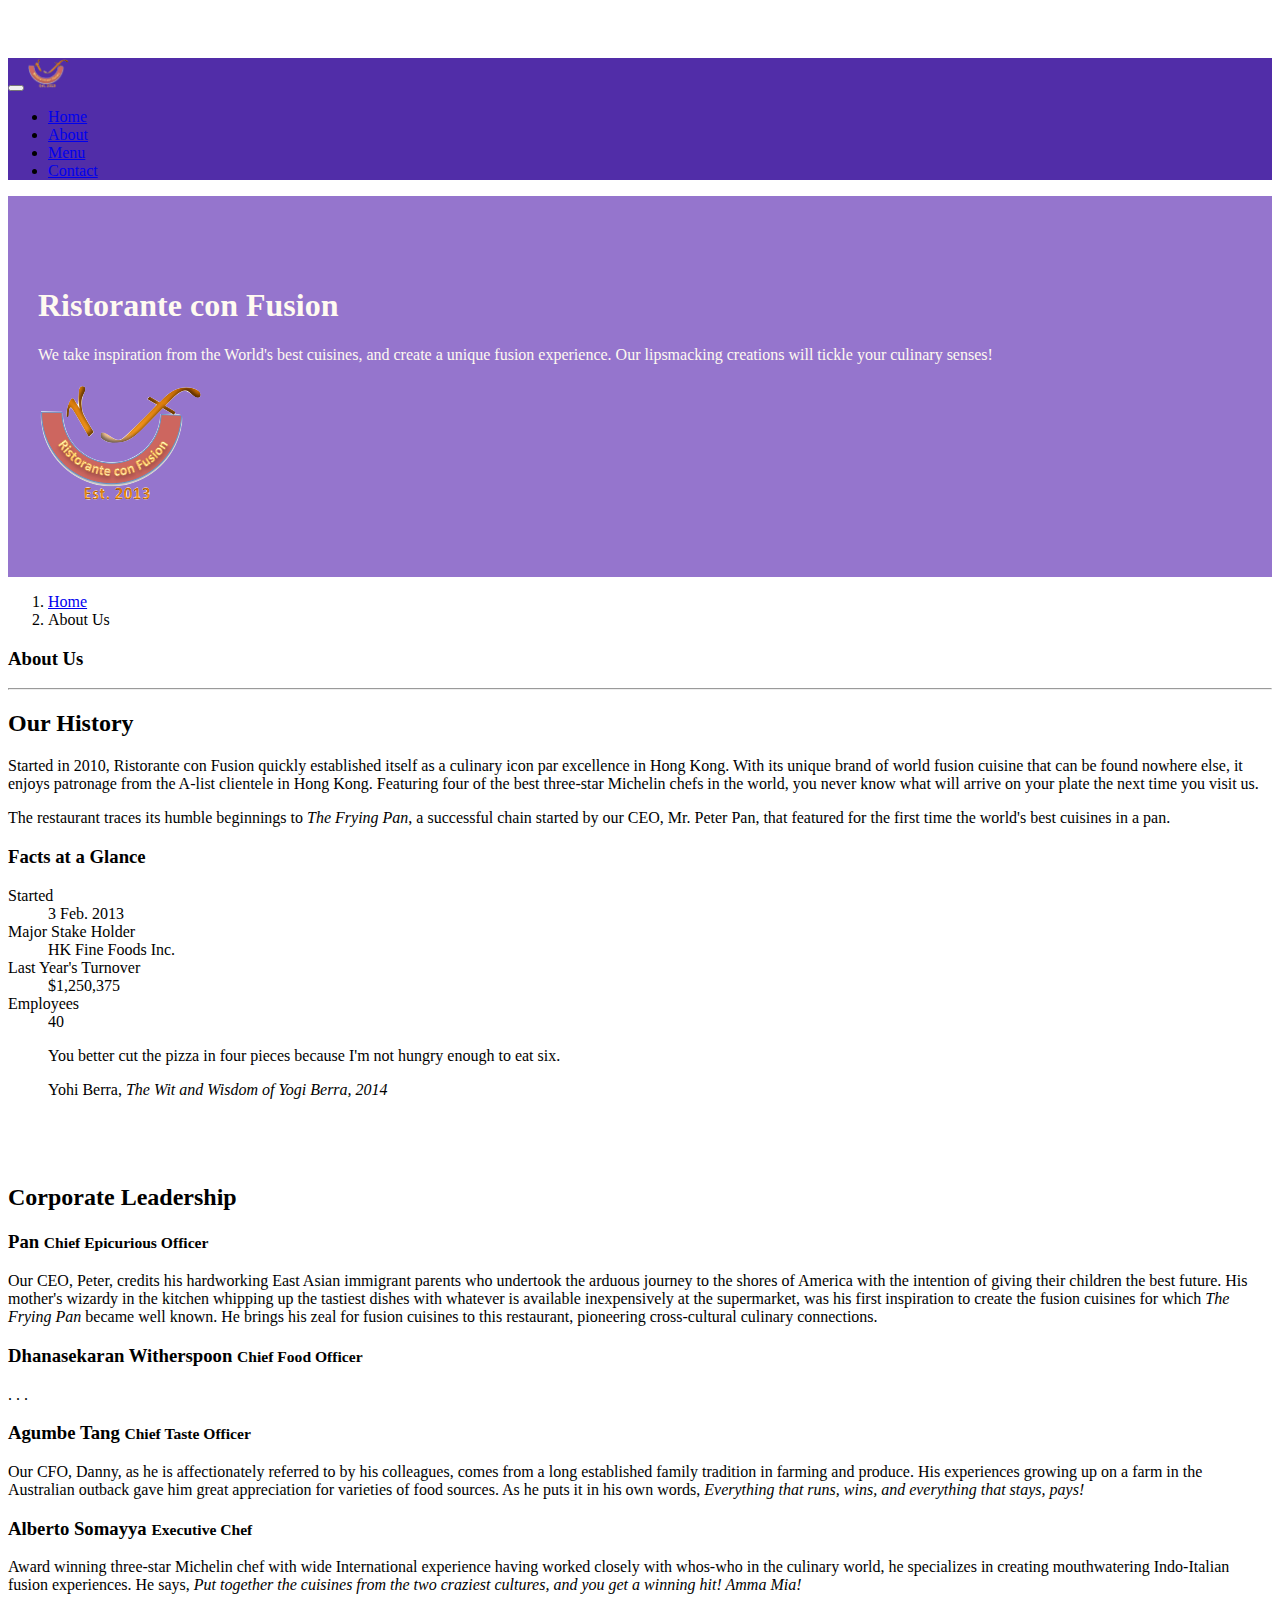
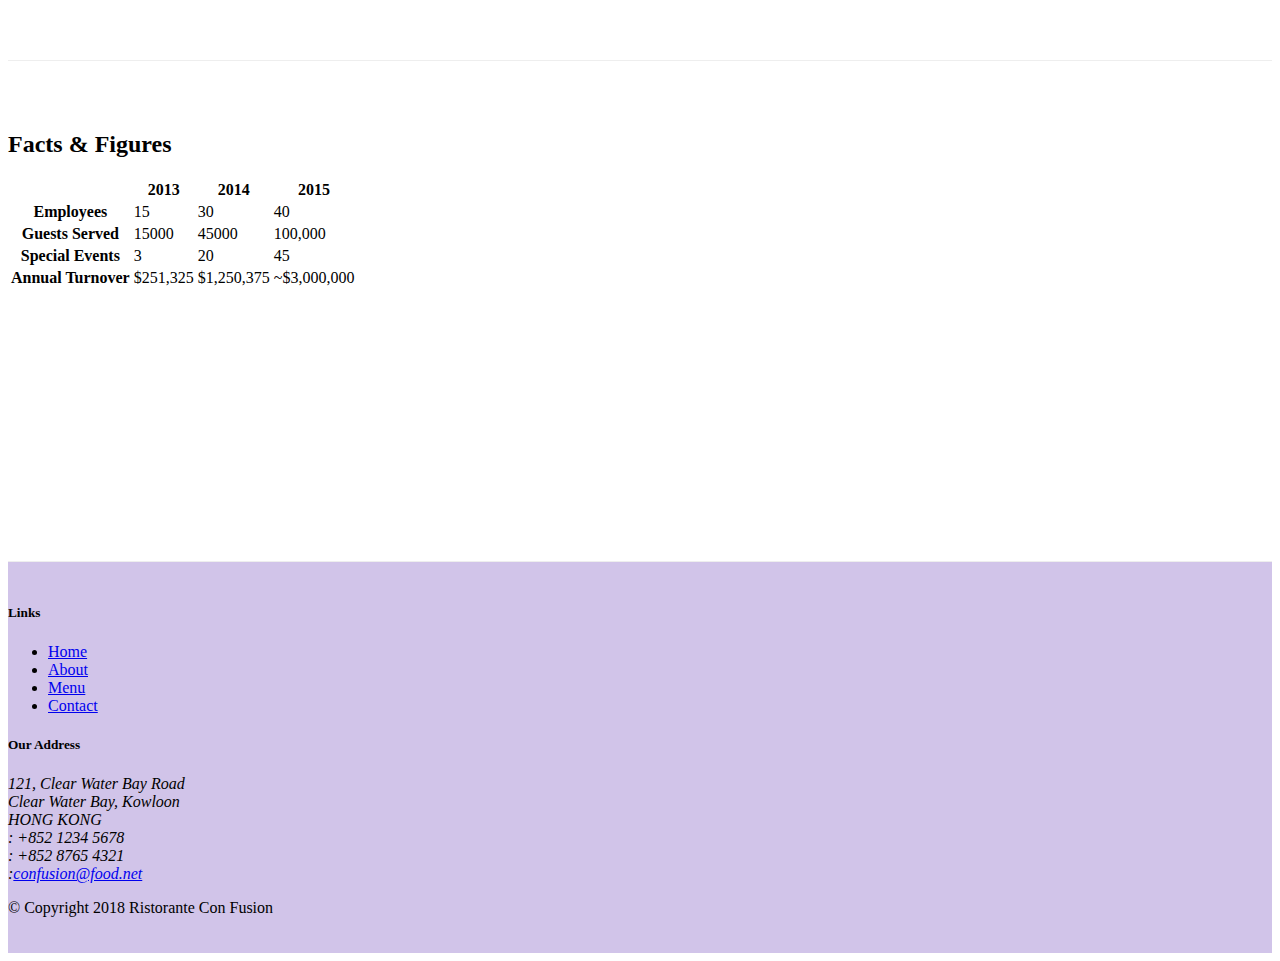
==== commit 2688b458: "Accordian" ====
--- a/aboutus.html
+++ b/aboutus.html
@@ -115,128 +115,146 @@
         <div class="row row-content">
             <div class="col-12">
                 <h2>Corporate Leadership</h2>
-
-                <ul class="nav nav-tabs">
-                    <li class="nav-item">
-                        <a class="nav-link active" href="#peter" role="tab" data-toggle="tab">Peter Pan, CEO</a>
-                    </li>
-
-                    <li class="nav-item">
-                        <a class="nav-link" href="#danny" role="tab" data-toggle="tab">Danny Witherspoon, CFO</a>
-                    </li>
-
-                    <li class="nav-item">
-                        <a class="nav-link" href="#agumbe" role="tab" data-toggle="tab">Agumbe Tang, CTO</a>
-                    </li>
-
-                    <li class="nav-item">
-                        <a class="nav-link" href="#alberto" role="tab" data-toggle="tab">Alberto Somayya, Exec Chief</a>
-                    </li>
-                </ul>
-
-                <div class="tab-content">
-                    <div role="tabpanel" class="tab-pane fade show active" id="peter">
-                        <h3>Peter Pan <small>Chief Epicurious Officer</small></h3>
-                        <p class="d-none d-sm-block">Our CEO, Peter, credits his hardworking East Asian immigrant
-                            parents who
-                            undertook the arduous journey to the shores of America with the intention of giving their
-                            children
-                            the best future. His mother's wizardy in the kitchen whipping up the tastiest dishes with
-                            whatever
-                            is available inexpensively at the supermarket, was his first inspiration to create the
-                            fusion
-                            cuisines for which <em>The Frying Pan</em> became well known. He brings his zeal for fusion
-                            cuisines
-                            to this restaurant, pioneering cross-cultural culinary connections.</p>
-                    </div>
-
-                    <div role="tabpanel" class="tab-pane fade" id="danny">
-
-                        <h3>Dhanasekaran Witherspoon <small>Chief Food Officer</small></h3>
-                        <p class="d-none d-sm-block">Our CFO, Danny, as he is affectionately referred to by his
-                            colleagues,
-                            comes from a long established family tradition in farming and produce. His experiences
-                            growing
-                            up on
-                            a farm in the Australian outback gave him great appreciation for varieties of food sources.
-                            As
-                            he
-                            puts it in his own words, <em>Everything that runs, wins, and everything that stays,
-                                pays!</em>
-                        </p>
-                    </div>
-
-                    <div role="tabpanel" class="tab-pane fade" id="agumbe">
-
-                        <h3>Agumbe Tang <small>Chief Taste Officer</small></h3>
-                        <p class="d-none d-sm-block">Blessed with the most discerning gustatory sense, Agumbe, our CTO,
-                            personally ensures that every dish that we serve meets his exacting tastes. Our chefs dread
-                            the
-                            tongue lashing that ensues if their dish does not meet his exacting standards. He lives by
-                            his
-                            motto, <em>You click only if you survive my lick.</em></p>
-                    </div>
-                    <div role="tabpanel" class="tab-pane fade" id="alberto">
-
-                        <h3>Alberto Somayya <small>Executive Chef</small></h3>
-                        <p class="d-none d-sm-block">Award winning three-star Michelin chef with wide International
-                            experience
-                            having worked closely with whos-who in the culinary world, he specializes in creating
-                            mouthwatering
-                            Indo-Italian fusion experiences. He says, <em>Put together the cuisines from the two
-                                craziest
-                                cultures, and you get a winning hit! Amma Mia!</em></p>
-                    </div>
-                </div>
-
-            </div>
-        </div>
-        <div class="row row-content">
-            <div class="col-12 col-sm-9">
-                <h2>Facts &amp; Figures</h2>
-                <div class="table-responsive">
-                    <table class="table table-striped">
-                        <thead class="thead-dark">
-                            <tr>
-                                <th>&nbsp;</th>
-                                <th>2013</th>
-                                <th>2014</th>
-                                <th>2015</th>
-                            </tr>
-                        </thead>
-                        <tbody>
-                            <tr>
-                                <th>Employees</th>
-                                <td>15</td>
-                                <td>30</td>
-                                <td>40</td>
-                            </tr>
-                            <tr>
-                                <th>Guests Served</th>
-                                <td>15000</td>
-                                <td>45000</td>
-                                <td>100,000</td>
-                            </tr>
-                            <tr>
-                                <th>Special Events</th>
-                                <td>3</td>
-                                <td>20</td>
-                                <td>45</td>
-                            </tr>
-                            <tr>
-                                <th>Annual Turnover</th>
-                                <td>$251,325</td>
-                                <td>$1,250,375</td>
-                                <td>~$3,000,000</td>
-                            </tr>
-                        </tbody>
-                    </table>
-                </div>
-            </div>
-            <div class="col-12 col-sm-3">
-
-            </div>
-        </div>
+                <div id="accordian">
+
+                </div>
+
+
+                <div class="card">
+                    <div role="tab" class="card-header" id="peterhead">
+                        <h3 class="mb-0"><a data-toggle="collapse" data-target="#peter"> Pan <small>Chief Epicurious
+                                    Officer</small></a></h3>
+                    </div>
+                    <div class="collapse show " id="peter" data-parent="#accordian">
+                        <div class="card-body">
+                            <p class="d-none d-sm-block">Our CEO, Peter, credits his hardworking East Asian immigrant
+                                parents who
+                                undertook the arduous journey to the shores of America with the intention of giving
+                                their
+                                children
+                                the best future. His mother's wizardy in the kitchen whipping up the tastiest dishes
+                                with
+                                whatever
+                                is available inexpensively at the supermarket, was his first inspiration to create the
+                                fusion
+                                cuisines for which <em>The Frying Pan</em> became well known. He brings his zeal for
+                                fusion
+                                cuisines
+                                to this restaurant, pioneering cross-cultural culinary connections.</p>
+                        </div>
+                    </div>
+
+                </div>
+
+                <div class="card">
+                    <div class="card-header" role="tab" id="dannyhead">
+                        <h3 class="mb-0">
+                            <a class="collapsed" data-toggle="collapse" data-target="#danny">
+                                Dhanasekaran Witherspoon <small>Chief Food Officer</small>
+                            </a>
+                        </h3>
+                    </div>
+                    <div class="collapse" id="danny" data-parent="#accordion">
+                        <div class="card-body">
+                            <p class="d-none d-sm-block">. . .</em></p>
+                        </div>
+                    </div>
+                </div>
+                <div class="card">
+                    <div class="card-header" role="tab" id="agumbehead">
+                        <h3 class="mb-0">
+                            <a class="collapsed" data-toggle="collapse" data-target="#agumbe">
+                                Agumbe Tang <small>Chief Taste Officer</small>
+                            </a>
+                        </h3>
+                    </div>
+                    <div class="collapse" id="agumbe" data-parent="#accordion">
+                        <div class="card-body">
+                            <p class="d-none d-sm-block">Our CFO, Danny, as he is affectionately referred to by his
+                                colleagues,
+                                comes from a long established family tradition in farming and produce. His experiences
+                                growing
+                                up on
+                                a farm in the Australian outback gave him great appreciation for varieties of food
+                                sources.
+                                As
+                                he
+                                puts it in his own words, <em>Everything that runs, wins, and everything that stays,
+                                    pays!</em>
+                            </p>
+                        </div>
+                    </div>
+                </div>
+                <div class="card">
+                    <div class="card-header" role="tab" id="albertohead">
+                        <h3 class="mb-0">
+                            <a class="collapsed" data-toggle="collapse" data-target="#alberto">
+                                Alberto Somayya <small>Executive Chef</small>
+                            </a>
+                        </h3>
+                    </div>
+                    <div class="collapse" id="alberto" data-parent="#accordion">
+                        <div class="card-body">
+                            <p class="d-none d-sm-block">Award winning three-star Michelin chef with wide International
+                                experience
+                                having worked closely with whos-who in the culinary world, he specializes in creating
+                                mouthwatering
+                                Indo-Italian fusion experiences. He says, <em>Put together the cuisines from the two
+                                    craziest
+                                    cultures, and you get a winning hit! Amma Mia!</em></p>
+                        </div>
+                    </div>
+                </div>
+            </div>
+
+        </div>
+    </div>
+    <div class="row row-content">
+        <div class="col-12 col-sm-9">
+            <h2>Facts &amp; Figures</h2>
+            <div class="table-responsive">
+                <table class="table table-striped">
+                    <thead class="thead-dark">
+                        <tr>
+                            <th>&nbsp;</th>
+                            <th>2013</th>
+                            <th>2014</th>
+                            <th>2015</th>
+                        </tr>
+                    </thead>
+                    <tbody>
+                        <tr>
+                            <th>Employees</th>
+                            <td>15</td>
+                            <td>30</td>
+                            <td>40</td>
+                        </tr>
+                        <tr>
+                            <th>Guests Served</th>
+                            <td>15000</td>
+                            <td>45000</td>
+                            <td>100,000</td>
+                        </tr>
+                        <tr>
+                            <th>Special Events</th>
+                            <td>3</td>
+                            <td>20</td>
+                            <td>45</td>
+                        </tr>
+                        <tr>
+                            <th>Annual Turnover</th>
+                            <td>$251,325</td>
+                            <td>$1,250,375</td>
+                            <td>~$3,000,000</td>
+                        </tr>
+                    </tbody>
+                </table>
+            </div>
+        </div>
+        <div class="col-12 col-sm-3">
+
+        </div>
+    </div>
     </div>
 
     <footer class="footer">
